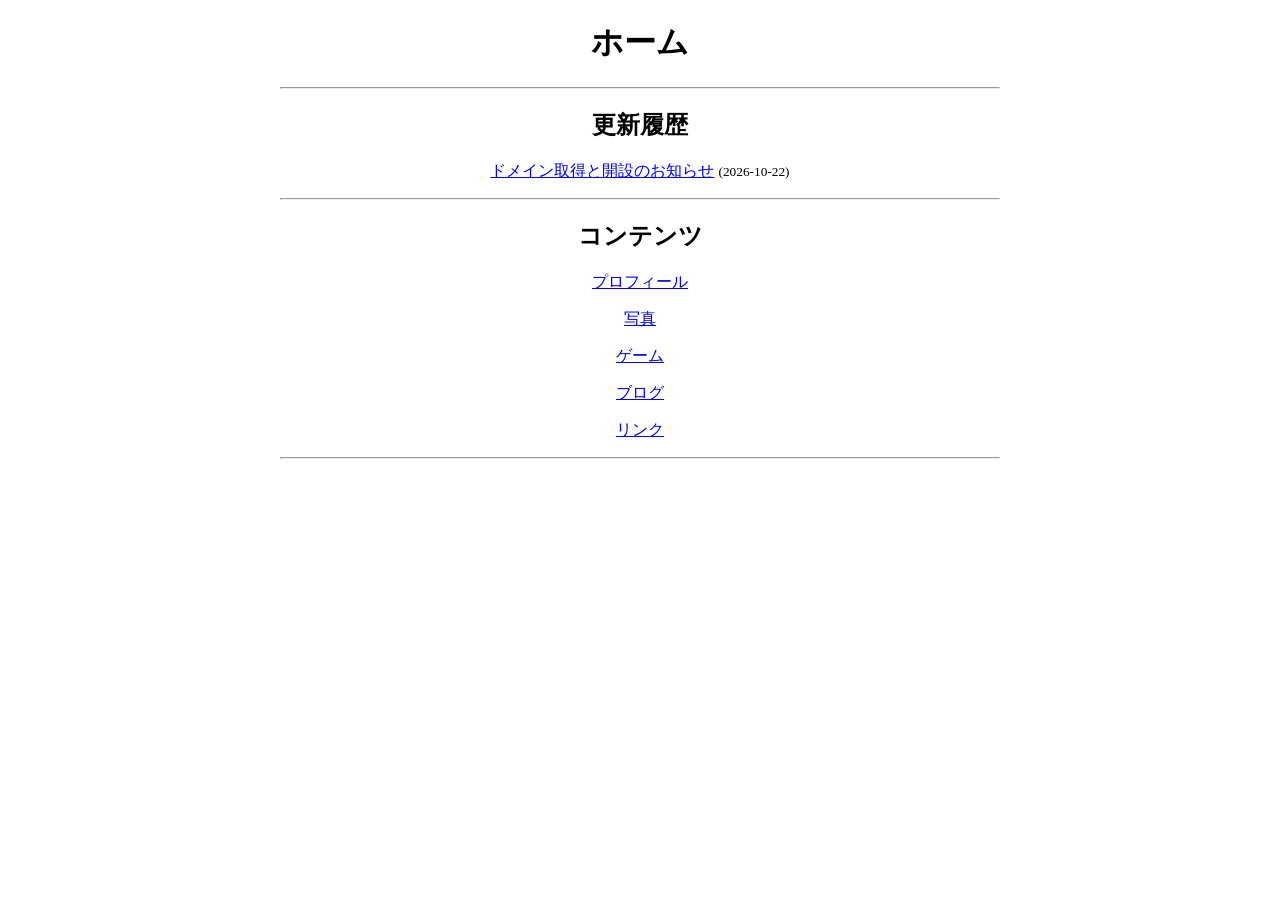
==== index.html @ dcd21365 "Add files via upload" ====
<!DOCTYPE html>
<html lang="ja">
<head>
  <title>竹井のホームページ</title>
  <meta charset="UTF-8">
  <meta name="viewport" content="width=device-width, initial-scale=1.0">
  <meta name="description" content="竹井のホームページ">
  <link rel="stylesheet" href="./index.css" />
</head>
 <!-- main -->
<body>
  <main id="main">
      <div style="text-align: center">
      <h1>ホーム</h1>
      <hr>
      <h2>更新履歴</h2>
      <p><a href="20261022.html">ドメイン取得と開設のお知らせ</a> <small>(2026-10-22)</small></p>
      <hr>
      <h2>コンテンツ</h2>
      <p><a href="profile.html">プロフィール</a></p>
      <p><a href="photos.html">写真</a></p>
      <p><a href="games.html">ゲーム</a></p>
      <p><a href="blog.html">ブログ</a></p>
      <p><a href="links.html">リンク</a></p>
      <hr>
      </div>
  </main>
 <!-- footer -->
    <footer role="contentinfo">
    </footer>
</body>
</html>
---- index.css ----
body{
    width: 720px;
    margin: auto;
}　

h1 {
    color:#ffffff
    font-size:36px;
   }
 
p {
    color:#ffffff
    font-size:20px;
}
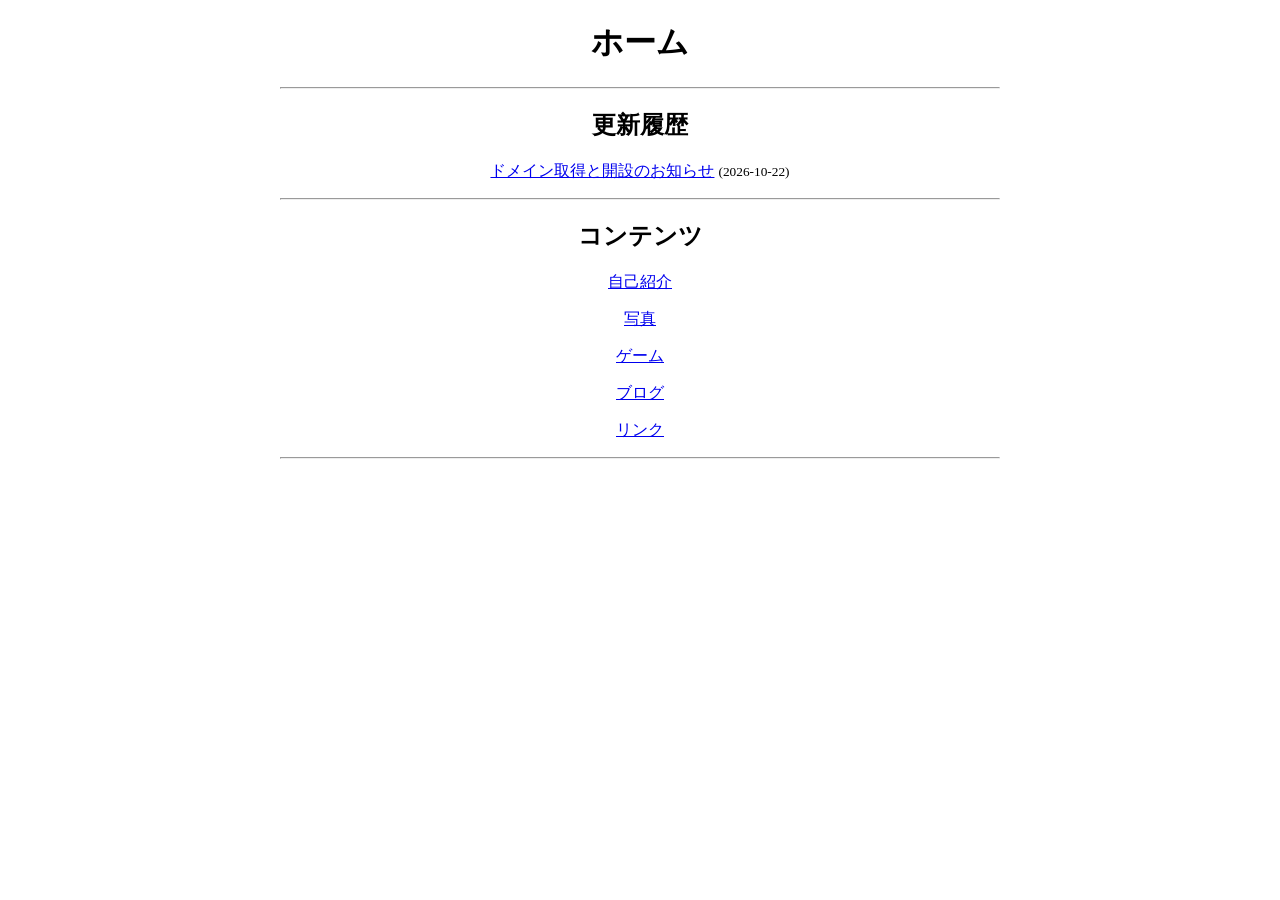
==== commit a4834aa1: "Add files via upload" ====
--- a/index.html
+++ b/index.html
@@ -17,7 +17,7 @@
       <p><a href="20261022.html">ドメイン取得と開設のお知らせ</a> <small>(2026-10-22)</small></p>
       <hr>
       <h2>コンテンツ</h2>
-      <p><a href="profile.html">プロフィール</a></p>
+      <p><a href="profile.html">自己紹介</a></p>
       <p><a href="photos.html">写真</a></p>
       <p><a href="games.html">ゲーム</a></p>
       <p><a href="blog.html">ブログ</a></p>
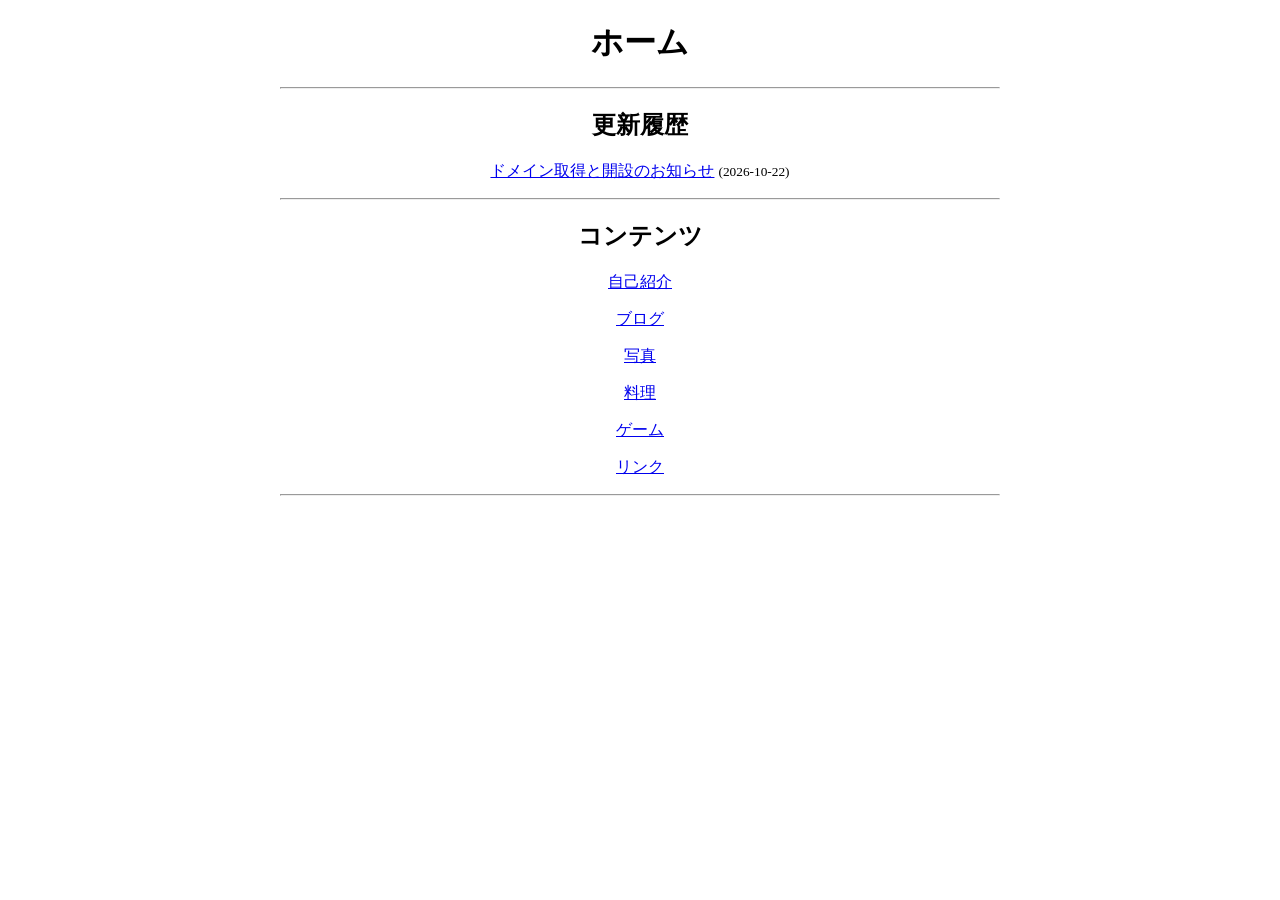
==== commit d7ed47ce: "Add files via upload" ====
--- a/index.html
+++ b/index.html
@@ -18,9 +18,10 @@
       <hr>
       <h2>コンテンツ</h2>
       <p><a href="profile.html">自己紹介</a></p>
+      <p><a href="blog.html">ブログ</a></p>
       <p><a href="photos.html">写真</a></p>
+      <p><a href="cooking.html">料理</a></p>
       <p><a href="games.html">ゲーム</a></p>
-      <p><a href="blog.html">ブログ</a></p>
       <p><a href="links.html">リンク</a></p>
       <hr>
       </div>
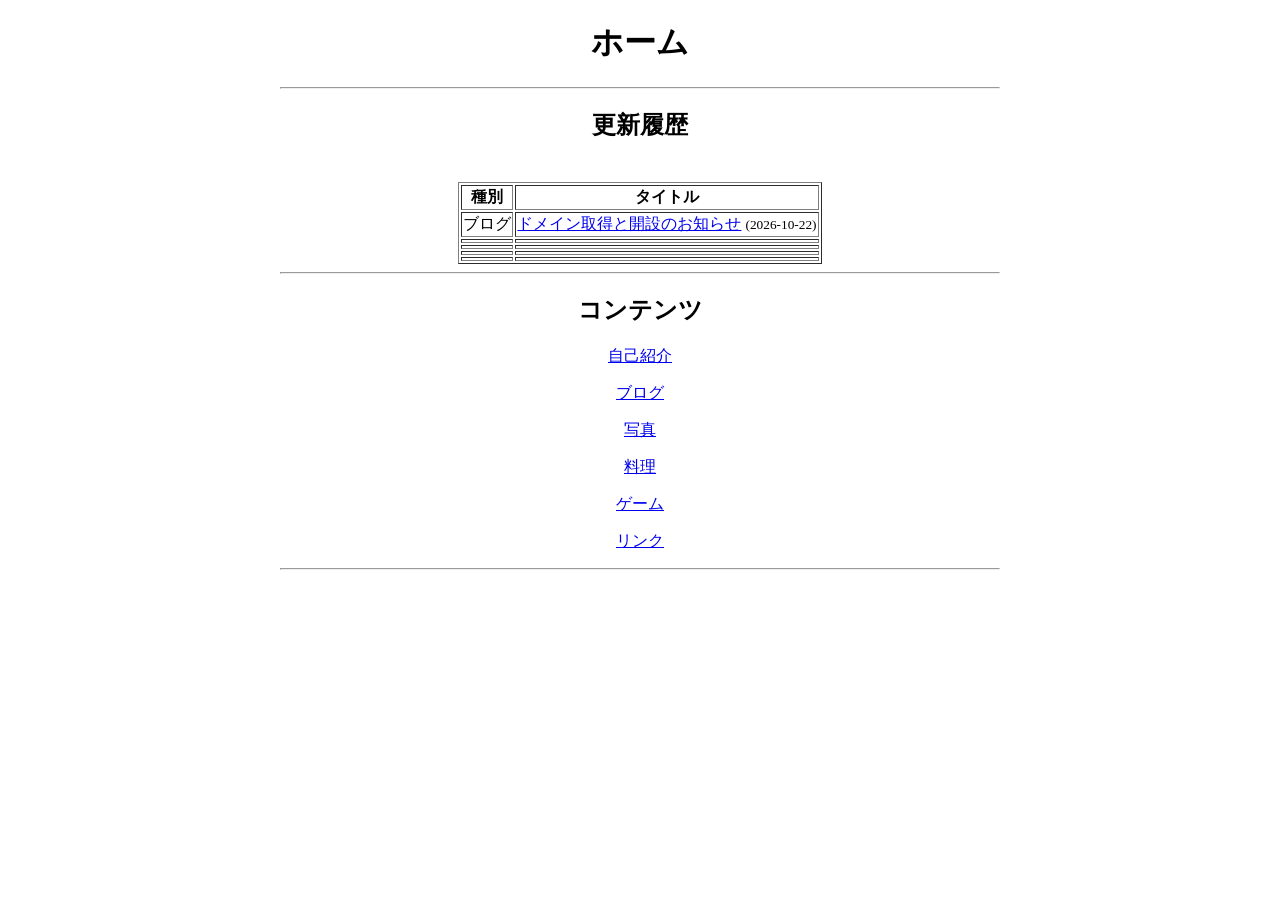
==== commit fe1e87e0: "Add files via upload" ====
--- a/index.html
+++ b/index.html
@@ -14,7 +14,37 @@
       <h1>ホーム</h1>
       <hr>
       <h2>更新履歴</h2>
-      <p><a href="20261022.html">ドメイン取得と開設のお知らせ</a> <small>(2026-10-22)</small></p>
+      <style>
+      #UpdateHistory{
+          margin: auto;
+      }
+      </style>
+        <table table id="UpdateHistory" border="1">
+    　  <tr>
+          <th>種別</th>
+          <th>タイトル</th>
+     　 </tr>
+     　 <tr>
+          <td>ブログ</td>
+          <td><a href="20261022.html">ドメイン取得と開設のお知らせ</a> <small>(2026-10-22)</small></td>
+        </tr>
+        <tr>
+          <td></td>
+          <td></td>
+        </tr>
+        <tr>
+          <td></td>
+          <td></td>
+        </tr>
+        <tr>
+          <td></td>
+          <td></td>
+        </tr>
+        <tr>
+          <td></td>
+          <td></td>
+        </tr>
+      </table>
       <hr>
       <h2>コンテンツ</h2>
       <p><a href="profile.html">自己紹介</a></p>
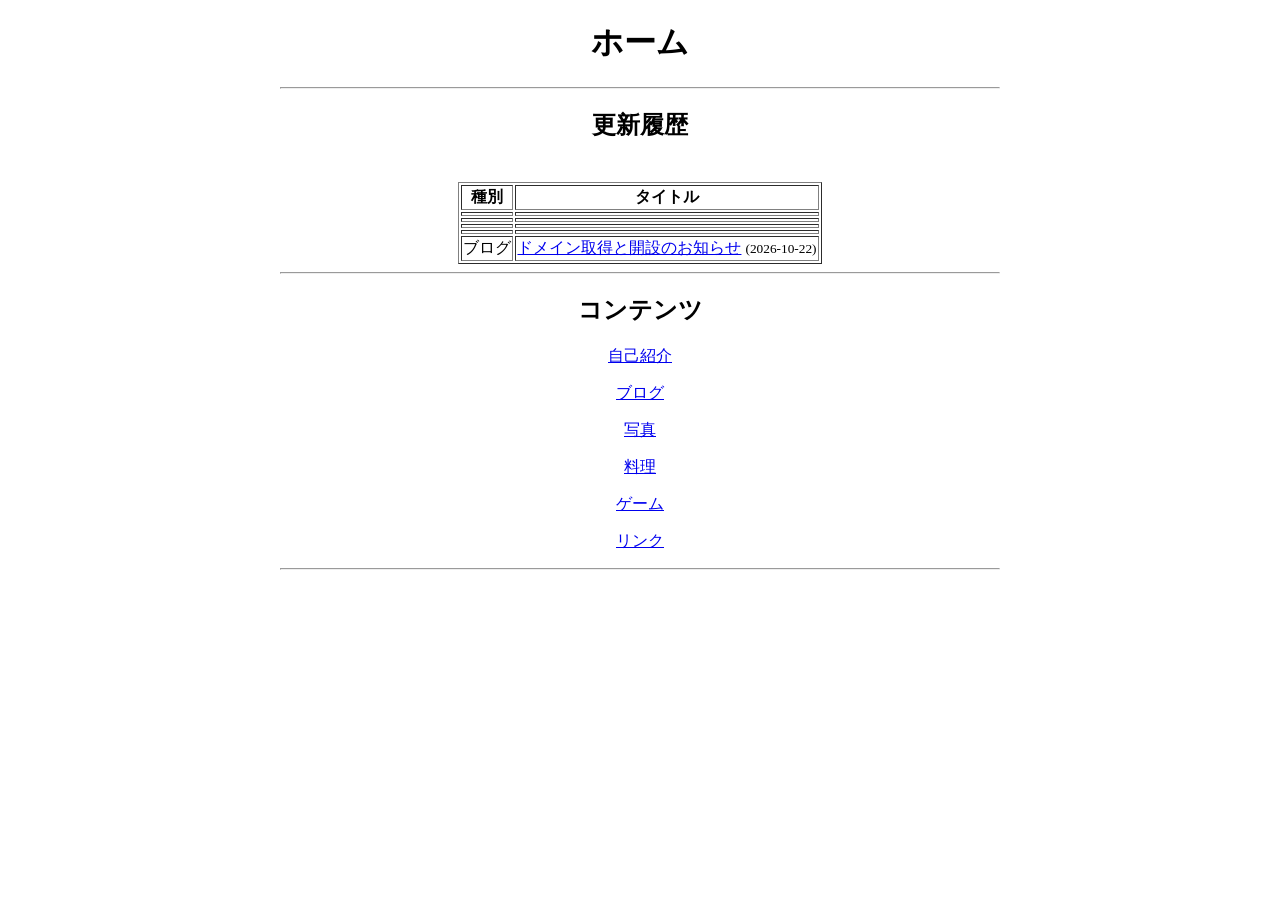
==== commit c9d8ffc2: "Add files via upload" ====
--- a/index.html
+++ b/index.html
@@ -24,10 +24,6 @@
           <th>種別</th>
           <th>タイトル</th>
      　 </tr>
-     　 <tr>
-          <td>ブログ</td>
-          <td><a href="20261022.html">ドメイン取得と開設のお知らせ</a> <small>(2026-10-22)</small></td>
-        </tr>
         <tr>
           <td></td>
           <td></td>
@@ -43,6 +39,10 @@
         <tr>
           <td></td>
           <td></td>
+        </tr>
+     　 <tr>
+          <td>ブログ</td>
+          <td><a href="20261022.html">ドメイン取得と開設のお知らせ</a> <small>(2026-10-22)</small></td>
         </tr>
       </table>
       <hr>
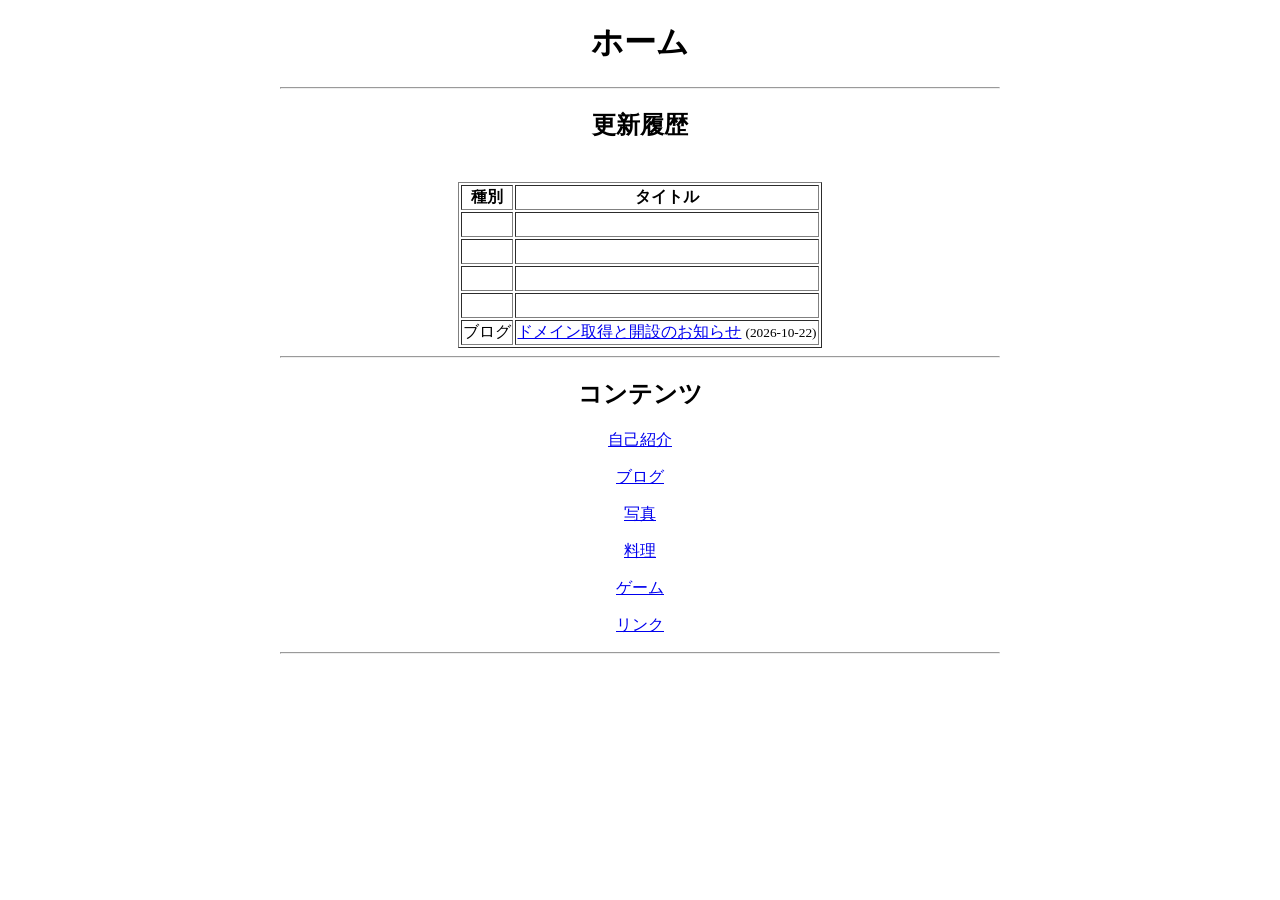
==== commit 885491f9: "Add files via upload" ====
--- a/index.html
+++ b/index.html
@@ -25,20 +25,20 @@
           <th>タイトル</th>
      　 </tr>
         <tr>
-          <td></td>
-          <td></td>
+          <td>　</td>
+          <td>　</td>
         </tr>
         <tr>
-          <td></td>
-          <td></td>
+          <td>　</td>
+          <td>　</td>
         </tr>
         <tr>
-          <td></td>
-          <td></td>
+          <td>　</td>
+          <td>　</td>
         </tr>
         <tr>
-          <td></td>
-          <td></td>
+          <td>　</td>
+          <td>　</td>
         </tr>
      　 <tr>
           <td>ブログ</td>
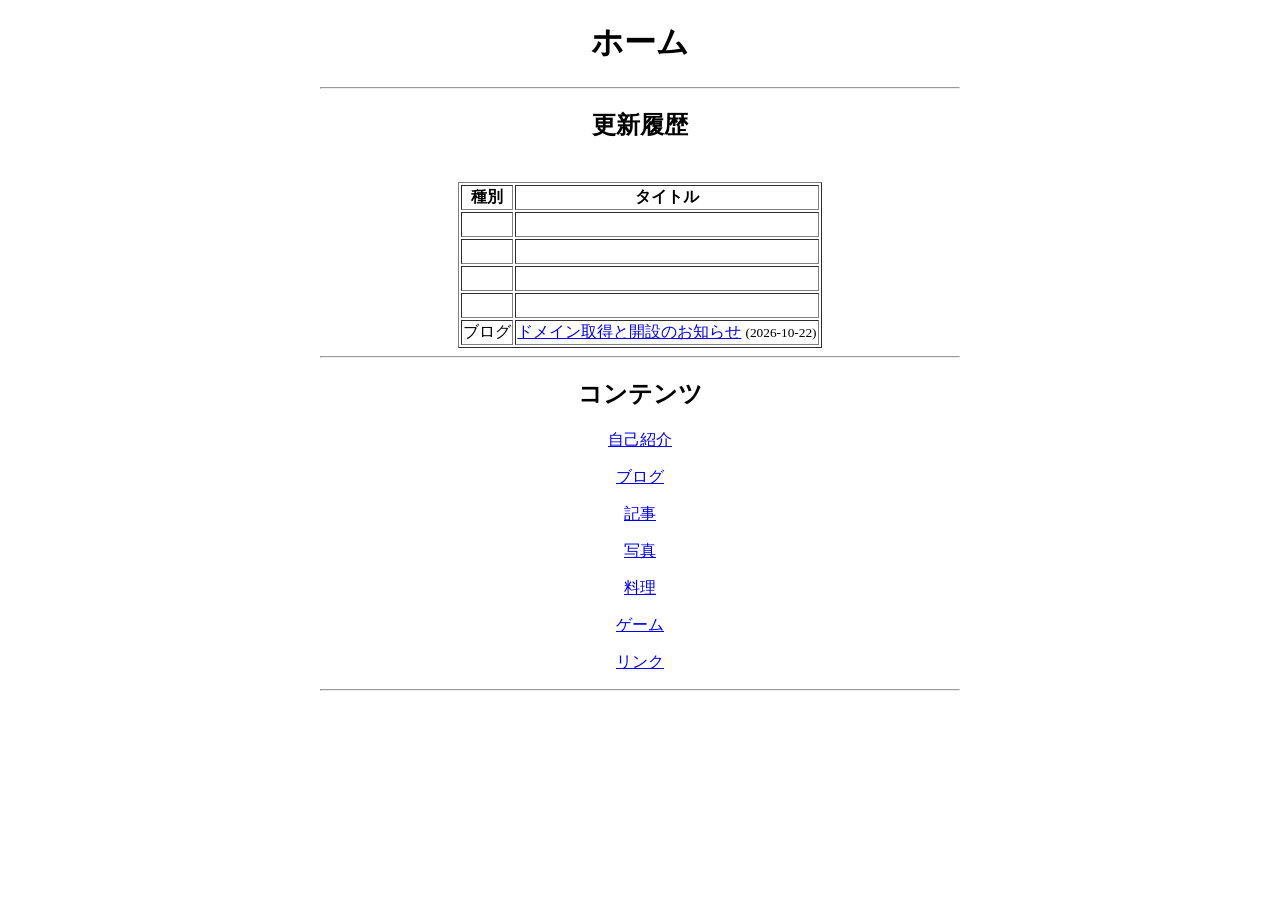
==== commit 123193aa: "Add files via upload" ====
--- a/index.html
+++ b/index.html
@@ -49,6 +49,7 @@
       <h2>コンテンツ</h2>
       <p><a href="profile.html">自己紹介</a></p>
       <p><a href="blog.html">ブログ</a></p>
+      <p><a href="article.html">記事</a></p>
       <p><a href="photos.html">写真</a></p>
       <p><a href="cooking.html">料理</a></p>
       <p><a href="games.html">ゲーム</a></p>
--- a/index.css
+++ b/index.css
@@ -1,14 +1,14 @@
 body{
-    width: 720px;
+    width: 640px;
+    
     margin: auto;
 }　
 
-h1 {
-    color:#ffffff
+h1{
+    background-color: #7ebeab;
     font-size:36px;
-   }
+}
  
 p {
-    color:#ffffff
-    font-size:20px;
+    color:#000000;
 }
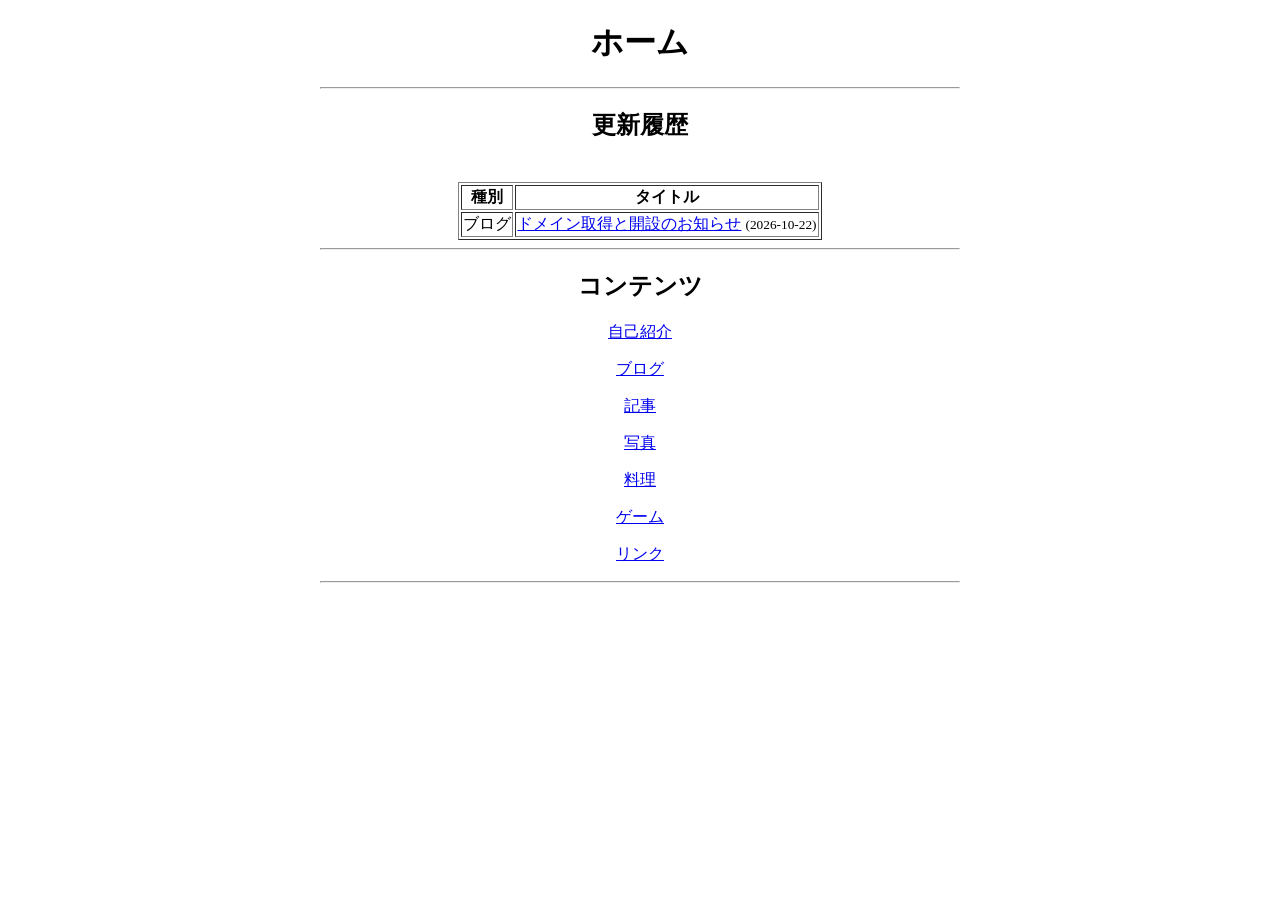
==== commit 9cdee108: "Add files via upload" ====
--- a/index.html
+++ b/index.html
@@ -19,12 +19,14 @@
           margin: auto;
       }
       </style>
+      <div style="margin:auto;">
         <table table id="UpdateHistory" border="1">
     　  <tr>
           <th>種別</th>
           <th>タイトル</th>
      　 </tr>
-        <tr>
+        <!--
+      <tr>
           <td>　</td>
           <td>　</td>
         </tr>
@@ -40,6 +42,7 @@
           <td>　</td>
           <td>　</td>
         </tr>
+        -->
      　 <tr>
           <td>ブログ</td>
           <td><a href="20261022.html">ドメイン取得と開設のお知らせ</a> <small>(2026-10-22)</small></td>
